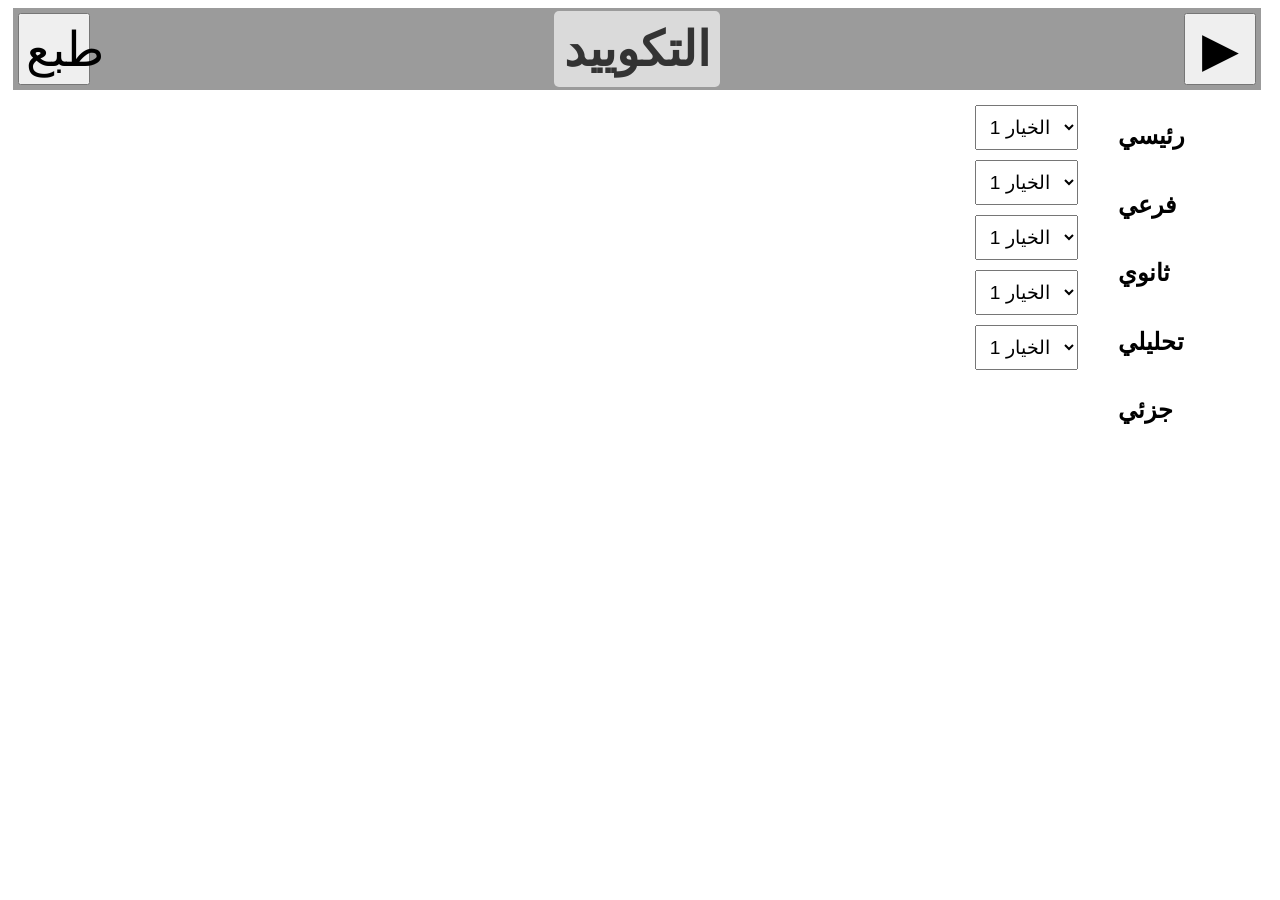
==== pages/codeTree.html @ 177fabe5 "add Code Tree html file" ====
<!DOCTYPE html>
<html>
    <head>
        <style>
            main{
                height: 83vh;
                display: flex;
                justify-content: right;
            }
            h4{    
                margin-top: 3vh;
                margin-bottom: 4.5vh;
            }
        </style>
        <link rel="stylesheet" href="../style1.css">
    </head>
    <body>
        
        <hgroup>
            <button> طبع </button>
            <h1 class="lined"> التكوييد </h1>
            <button class="navigator-btn"> ▶ </button>
        </hgroup>

        <main>
           
            <section style="width: 12vw;">
                <select class = "daily flChild">
                    <option value="option1">الخيار 1</option>
                    <option value="option2">الخيار 2</option>
                    <option value="option3">الخيار 3</option>
                </select>
                <select class = "daily flChild">
                    <option value="option1">الخيار 1</option>
                    <option value="option2">الخيار 2</option>
                    <option value="option3">الخيار 3</option>
                </select>

                <select class = "daily flChild">
                    <option value="option1">الخيار 1</option>
                    <option value="option2">الخيار 2</option>
                    <option value="option3">الخيار 3</option>
                </select>
                <select class = "daily flChild">
                    <option value="option1">الخيار 1</option>
                    <option value="option2">الخيار 2</option>
                    <option value="option3">الخيار 3</option>
                </select>

                <select class = "daily flChild">
                    <option value="option1">الخيار 1</option>
                    <option value="option2">الخيار 2</option>
                    <option value="option3">الخيار 3</option>
                </select>
            </section>
             <aside style="width: 12vw;">
                <h4> رئيسي </h4>
                <h4> فرعي </h4>
                <h4> ثانوي </h4>
                <h4> تحليلي </h4>
                <h4> جزئي </h4>
            </aside>
        </main>
    </body>
</html>
---- style1.css ----
:root{
    --background-header: #d8d8d8;
    --background-hgroup: #9b9b9b;
    --background-main-container: #e2c5c5;
    --radius: 5px;
    --padding: 10px;
}

h1{
    text-align: center;
    border-radius: var(--radius);
    background-color: #dadada;
    color: #333;
    margin: 0;
    padding: var(--padding);
}
body{
    background-color: var(--background-color);
    font-family: Arial, sans-serif;
    font-size: 1.5rem;
}
input, select, textarea{
    font-size: 1.2rem;
    padding: var(--padding);
}
table{
    border-collapse: collapse;
    width: calc(80%);
    margin: 5px;
}
thead{
    background-color: var(--background-hgroup);
    margin-top: 5px;
}

hgroup, header, .main-container{
    width: calc(100% - 16px);
    margin: 5px;
}
.main-container{
    display: flex;
    flex-direction: column;
    justify-content: center;
    align-items: flex-end;
    background-color: var(--background-main-container);
}
hgroup {
  display: flex;
  flex-direction: row;
  align-items: center;
  justify-content: space-between;
  background-color: var(--background-hgroup);

}
header {
  display: flex;
  flex-direction: row;
  height: 3em;
  justify-content: space-around;
  background-color: var(--background-header);

}
button{
    width: 1.5em;
    height: 1.5em;
    font-size: 2em;
    margin: 5px;
}
.lined{
    display:inline-block
}
.flChild{
    display: flex;
    margin: var(--padding);
    align-items: center;
}
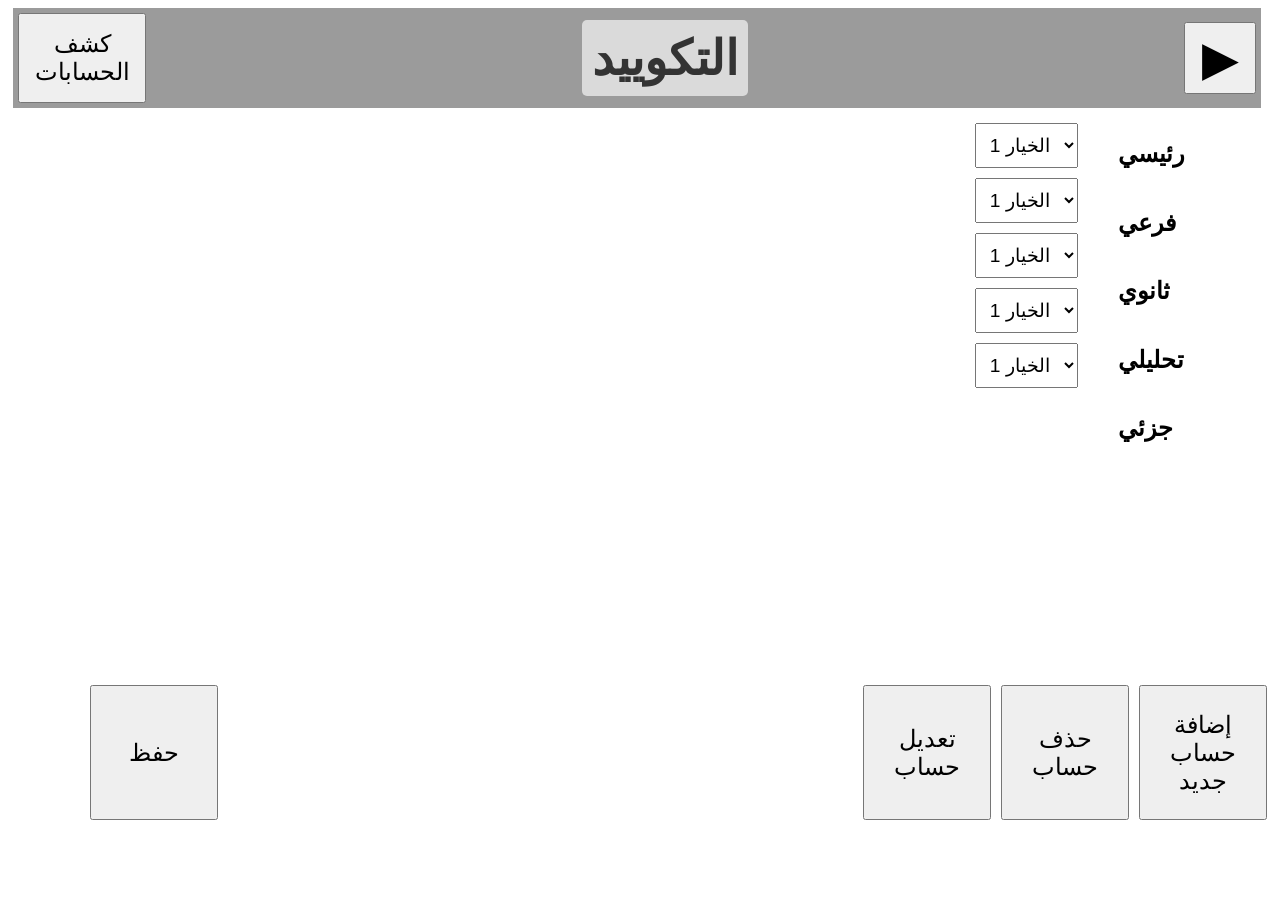
==== commit 36218dc8: "editing code tree" ====
--- a/pages/codeTree.html
+++ b/pages/codeTree.html
@@ -3,7 +3,7 @@
     <head>
         <style>
             main{
-                height: 83vh;
+                height: 63vh;
                 display: flex;
                 justify-content: right;
             }
@@ -11,13 +11,17 @@
                 margin-top: 3vh;
                 margin-bottom: 4.5vh;
             }
+            footer{
+                display: flex;
+                justify-content: right;
+            }
         </style>
         <link rel="stylesheet" href="../style1.css">
     </head>
     <body>
         
         <hgroup>
-            <button> طبع </button>
+            <button style="font-size: 1.5rem; width: 10vw;height: 10vh;">كشف الحسابات</button>
             <h1 class="lined"> التكوييد </h1>
             <button class="navigator-btn"> ▶ </button>
         </hgroup>
@@ -61,5 +65,11 @@
                 <h4> جزئي </h4>
             </aside>
         </main>
+        <footer style="height: 20vh;">
+            <button style="font-size: 1.5rem; width: 10vw; height: 15vh; margin-right: 50vw;">حفظ</button>
+            <button style="font-size: 1.5rem; width: 10vw; height: 15vh;">تعديل حساب</button>
+            <button style="font-size: 1.5rem; width: 10vw; height: 15vh;">حذف حساب</button>
+            <button style="font-size: 1.5rem; width: 10vw; height: 15vh;">إضافة حساب<br>جديد</button>
+        </footer>
     </body>
 </html>
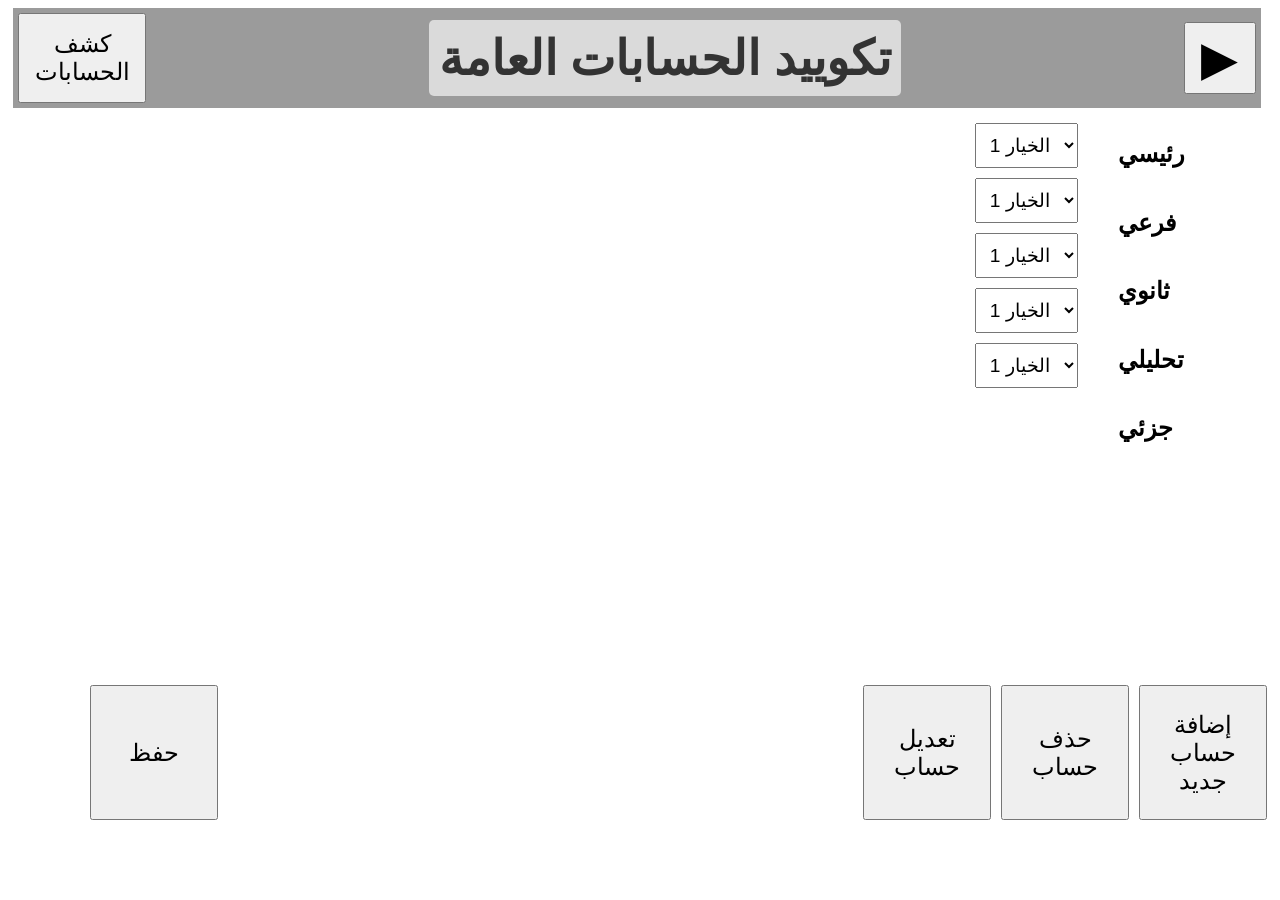
==== commit 9ef301ef: "editing the title" ====
--- a/pages/codeTree.html
+++ b/pages/codeTree.html
@@ -22,7 +22,7 @@
         
         <hgroup>
             <button style="font-size: 1.5rem; width: 10vw;height: 10vh;">كشف الحسابات</button>
-            <h1 class="lined"> التكوييد </h1>
+            <h1 class="lined">تكوييد الحسابات العامة</h1>
             <button class="navigator-btn"> ▶ </button>
         </hgroup>
 
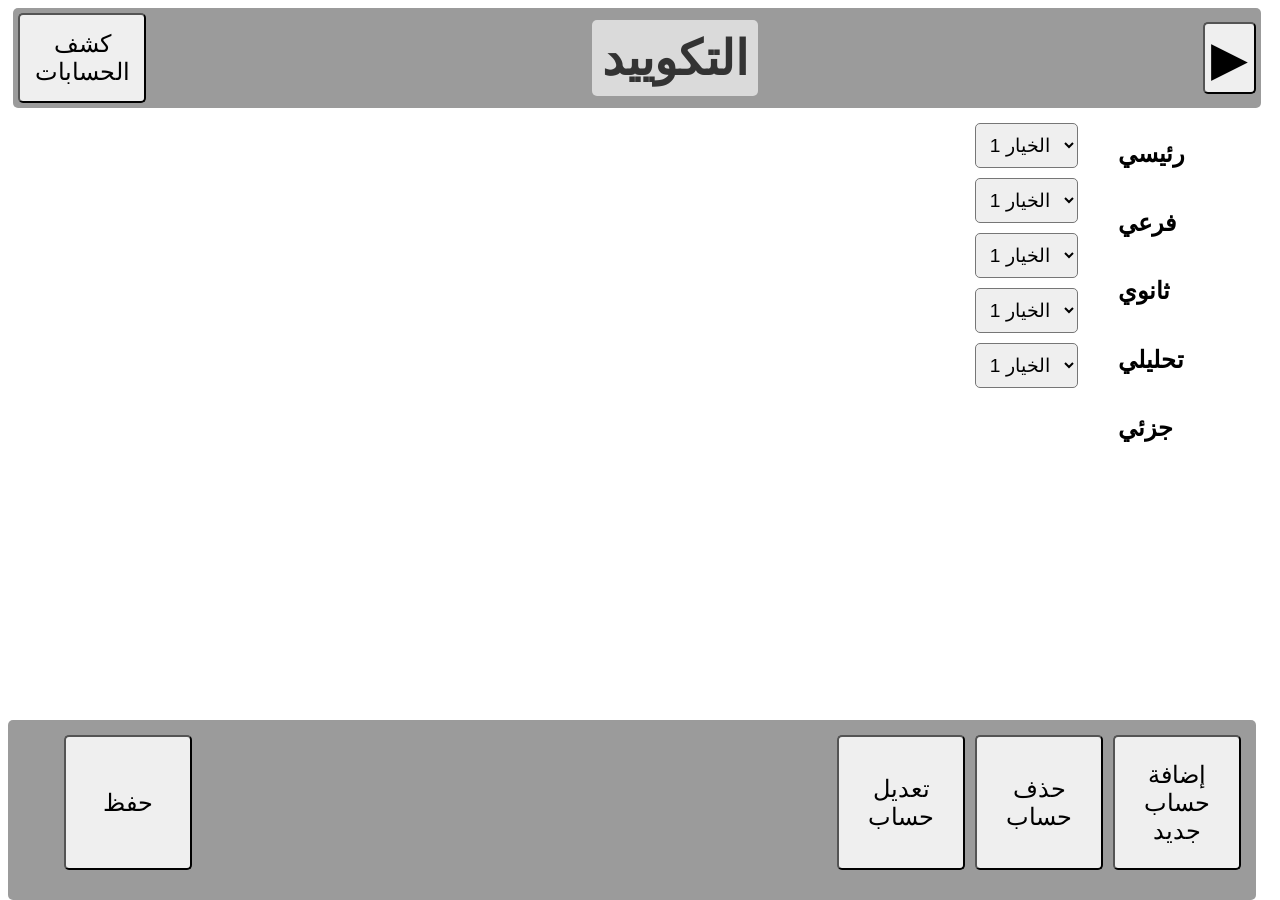
==== commit 20c1c87b: "Merge branch 'main' of https://github.com/omarelhossany/Accounting-app" ====
--- a/pages/codeTree.html
+++ b/pages/codeTree.html
@@ -22,7 +22,7 @@
         
         <hgroup>
             <button style="font-size: 1.5rem; width: 10vw;height: 10vh;">كشف الحسابات</button>
-            <h1 class="lined">تكوييد الحسابات العامة</h1>
+            <h1 class="lined"> التكوييد </h1>
             <button class="navigator-btn"> ▶ </button>
         </hgroup>
 
--- a/style1.css
+++ b/style1.css
@@ -1,7 +1,7 @@
 :root{
     --background-header: #d8d8d8;
     --background-hgroup: #9b9b9b;
-    --background-main-container: #e2c5c5;
+    --background-main-container: #a8ffeb;
     --radius: 5px;
     --padding: 10px;
 }
@@ -14,15 +14,34 @@
     margin: 0;
     padding: var(--padding);
 }
+th{
+    border: 1px solid #ffffff;
+}
 body{
     background-color: var(--background-color);
     font-family: Arial, sans-serif;
     font-size: 1.5rem;
 }
+*{
+    box-sizing: border-box;
+    border-radius: var(--radius);
+}
+
 input, select, textarea{
     font-size: 1.2rem;
     padding: var(--padding);
 }
+footer{
+    display: flex;
+    justify-content: right;
+    background-color: var(--background-hgroup);
+    padding: var(--padding);
+    position: absolute;
+    bottom: 0px;
+    width: calc(100% - 32px);
+
+}
+
 table{
     border-collapse: collapse;
     width: calc(80%);
@@ -40,9 +59,10 @@
 .main-container{
     display: flex;
     flex-direction: column;
-    justify-content: center;
     align-items: flex-end;
     background-color: var(--background-main-container);
+    overflow-y: auto;
+    max-height: calc(100vh - 12em);
 }
 hgroup {
   display: flex;
@@ -61,10 +81,13 @@
 
 }
 button{
-    width: 1.5em;
     height: 1.5em;
     font-size: 2em;
     margin: 5px;
+}
+.sqr{
+    width: 1.5em;
+
 }
 .lined{
     display:inline-block
@@ -73,4 +96,22 @@
     display: flex;
     margin: var(--padding);
     align-items: center;
+}
+.side-child{
+    display: flex;
+    flex-direction: column;
+    margin: var(--padding);
+    align-items: center;
+    background-color: var(--background-hgroup);
+}
+.side-container{
+    display: flex;
+    flex-direction: row;
+    justify-content: flex-end;
+    width: 100%;
+    background-color: var(--background-header);
+}
+.flstart{
+    position: absolute;
+    left: 0px;
 }
